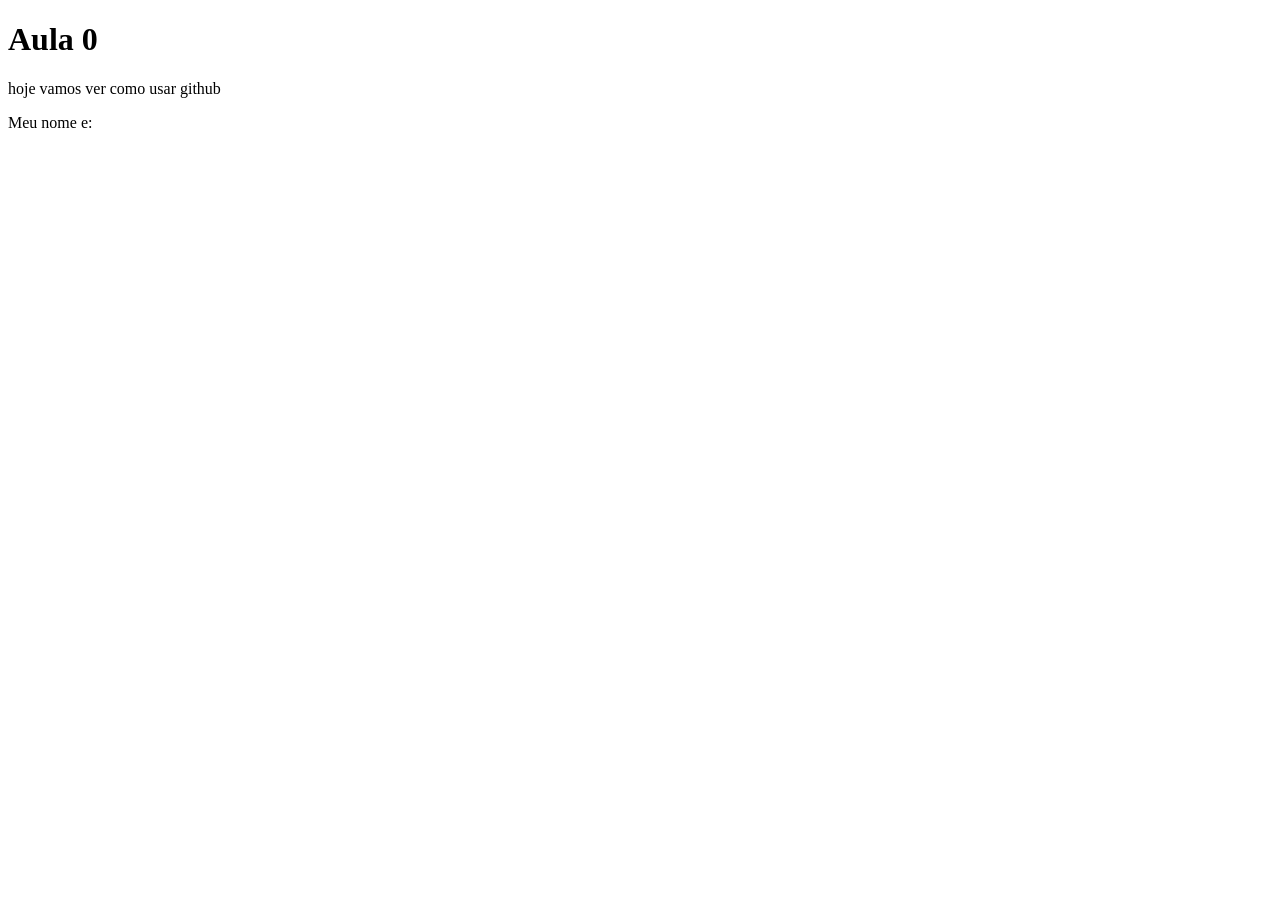
==== index.html @ e26c475c "salvo" ====
<!DOCTYPE html>
<html>
        <head>
              <title> Minha primeira pagina</title>
              <link rel="stylesheet" href="css/estilo.css">
        </head>
        <body>
            <h1> Aula 0 </h1>
            <p> hoje vamos ver como usar github </p>
            <p>Meu nome e: </p>
        </body>
</html>
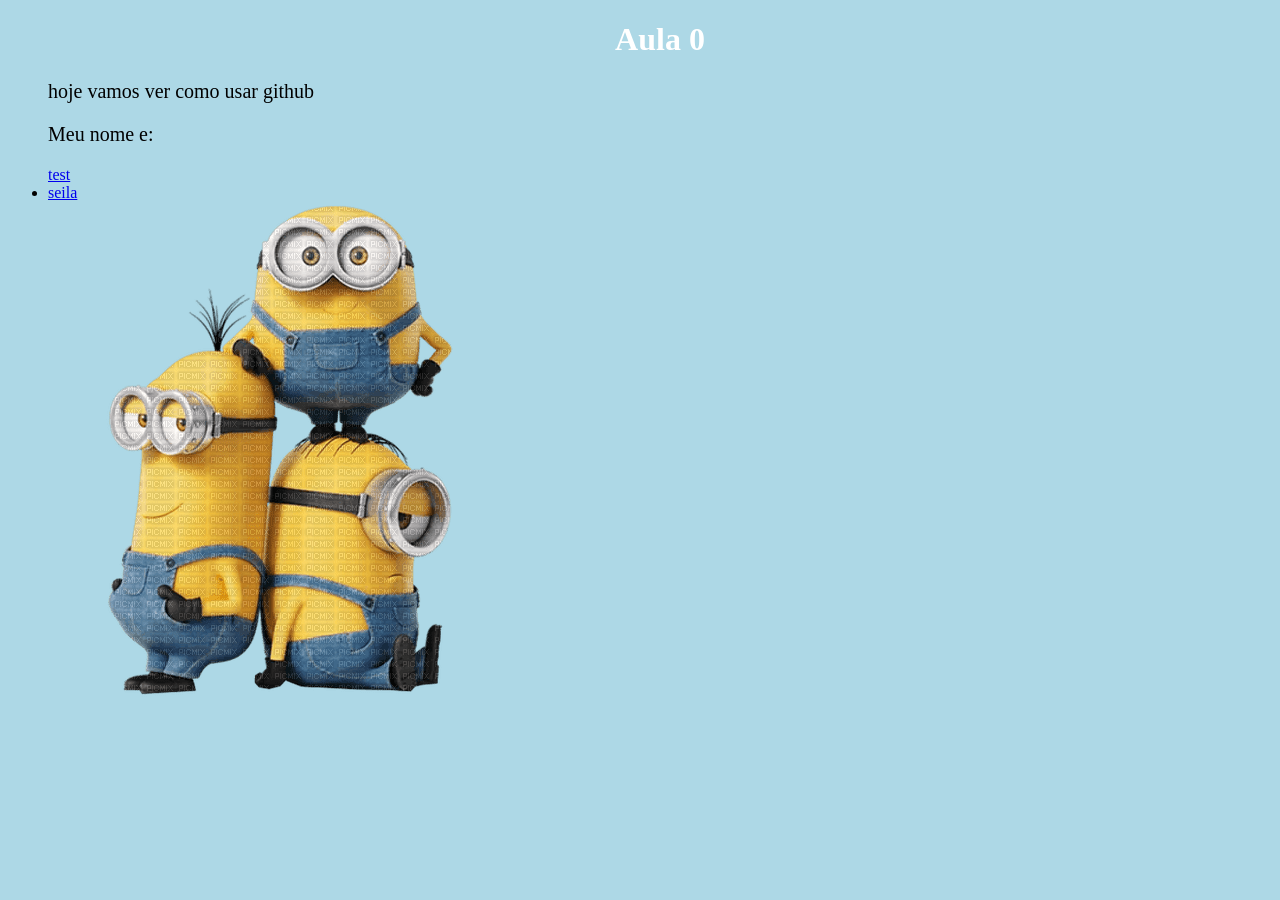
==== commit 6d55a21a: "salvo" ====
--- a/index.html
+++ b/index.html
@@ -1,12 +1,21 @@
 <!DOCTYPE html>
-<html>
+<html lang="pt-br">
         <head>
+            <meta charset="UTF-8"/>
+            <meta name="viewport" content="width=device-width, initial-scale=1.0" />
+		
               <title> Minha primeira pagina</title>
               <link rel="stylesheet" href="css/estilo.css">
         </head>
         <body>
+            <ul>
             <h1> Aula 0 </h1>
             <p> hoje vamos ver como usar github </p>
             <p>Meu nome e: </p>
+            <a href="/test.html"> test</a>
+            
+                <li><a href="seila.html">seila</a></li>
+                <img src="/2628236_03e69.png" alt="">
+            </ul>
         </body>
 </html>
--- a/css/estilo.css
+++ b/css/estilo.css
@@ -0,0 +1,11 @@
+body{
+    background-color: lightblue;
+}
+h1 {
+    color: white;
+    text-align: center;
+}
+p {
+    font-family: Verdana;
+    font-size: 20px;
+}
